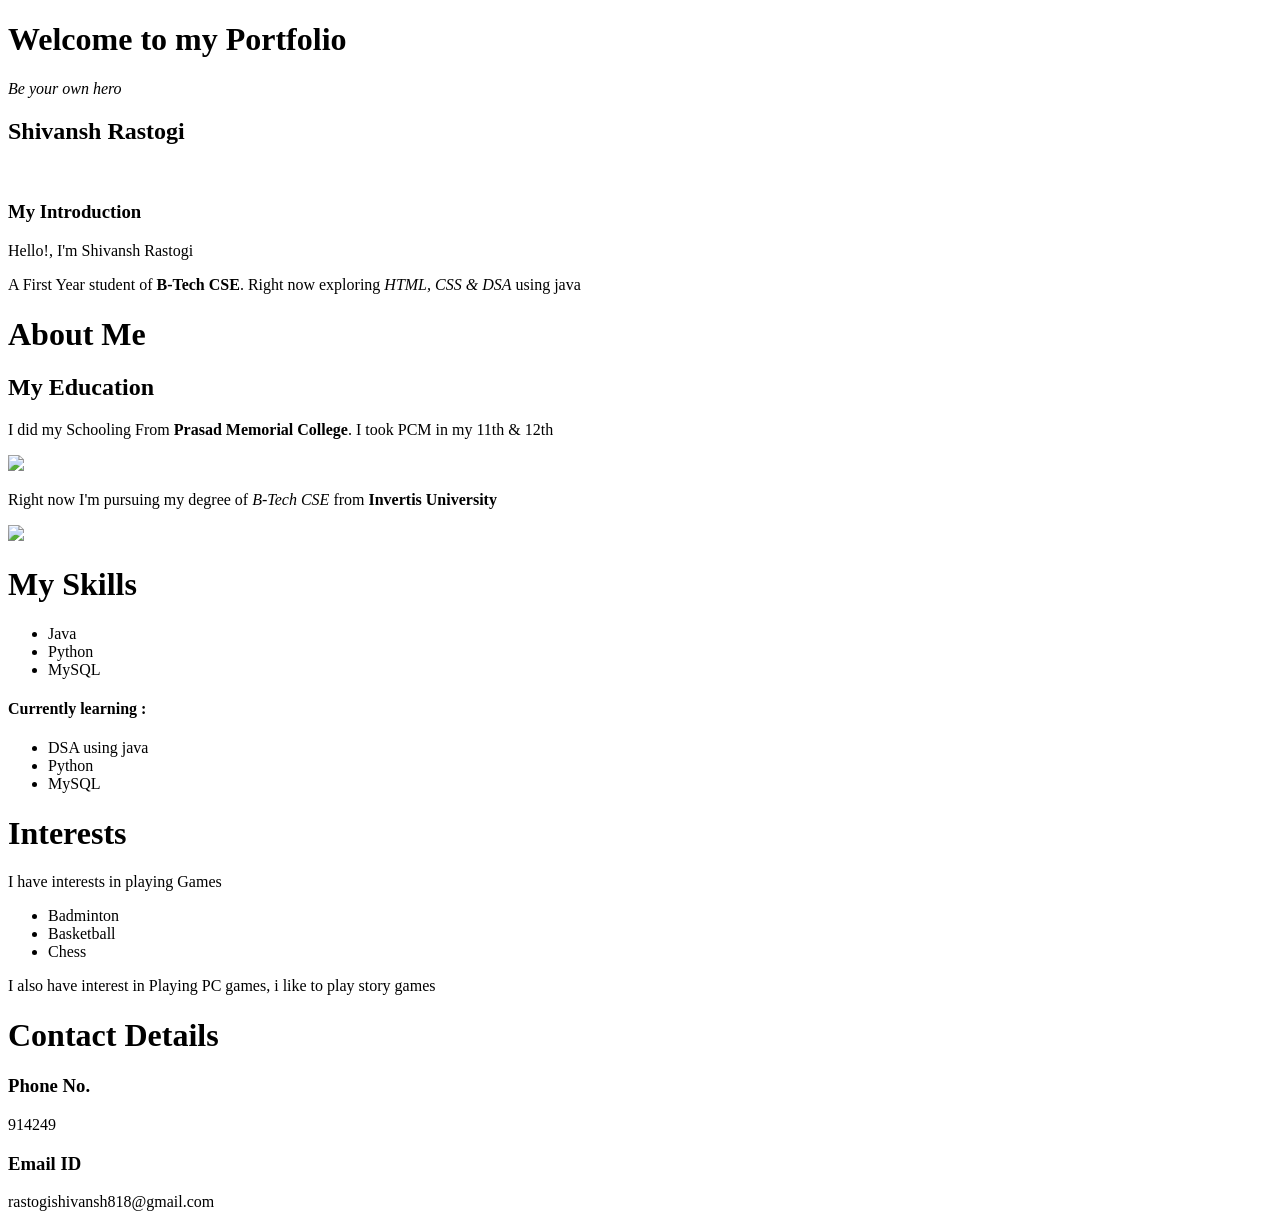
==== Portfolio/Index.html @ 9509a405 "Update Index.html" ====
<!DOCTYPE html>
<html lang="en">
    <head>
        <meta charset="UTF-8">
        <meta name="viewport" content="width=device-width, initial-scale=1.0">
        <title>Portfolio</title>
        <link rel="Stylesheet" href="./Style.css">
    </head>
    <body>
        <h1>Welcome to my Portfolio</h1>
        <p><em>Be your own hero</em></p>
        <h2>Shivansh Rastogi</h2>
            <br>
        <h3>My Introduction</h3>
        <p>Hello!, I'm Shivansh Rastogi</p>
        <p>A First Year student of <strong>B-Tech CSE</strong>. Right now exploring <em>HTML, CSS & DSA</em> using java </p>

        <h1>About Me</h1>
        <div>
            <h2>My Education</h2>
            <p>I did my Schooling From <strong>Prasad Memorial College</strong>. I took PCM in my 11th & 12th</p>
            <img src="./GPM.jpg">
            <p>Right now I'm pursuing my degree of <em> B-Tech CSE </em> from <strong>Invertis University</strong></p>
            <img src="./college.jpg">
        </div>
        <div>
            <h1>My Skills</h1>
            <ul>
                <li>Java</li>
                <li>Python</li>
                <li>MySQL</li>
            </ul>
    

            <h4>Currently learning :</h4>
            <ul>
                <li>DSA using java</li>
                <li>Python</li>
                <li>MySQL</li>
            </ul>
        </div>
        <div>
            <h1>Interests</h1>
            <p>I have interests in playing Games</p>
            <ul>
                <li>Badminton</li>
                <li>Basketball</li>
                <li>Chess</li>
            </ul>
            <p>I also have interest in Playing PC games, i like to play story games</p>
        </div>
        <footer>
            <h1>Contact Details</h1>
            <span>
                <h3> Phone No.</h3>
                <span>914249</span>
            </span>
            <span>
                <h3> Email ID</h3>
                <span>rastogishivansh818@gmail.com</span>
            </span>
        </footer>
    </body>
</html>
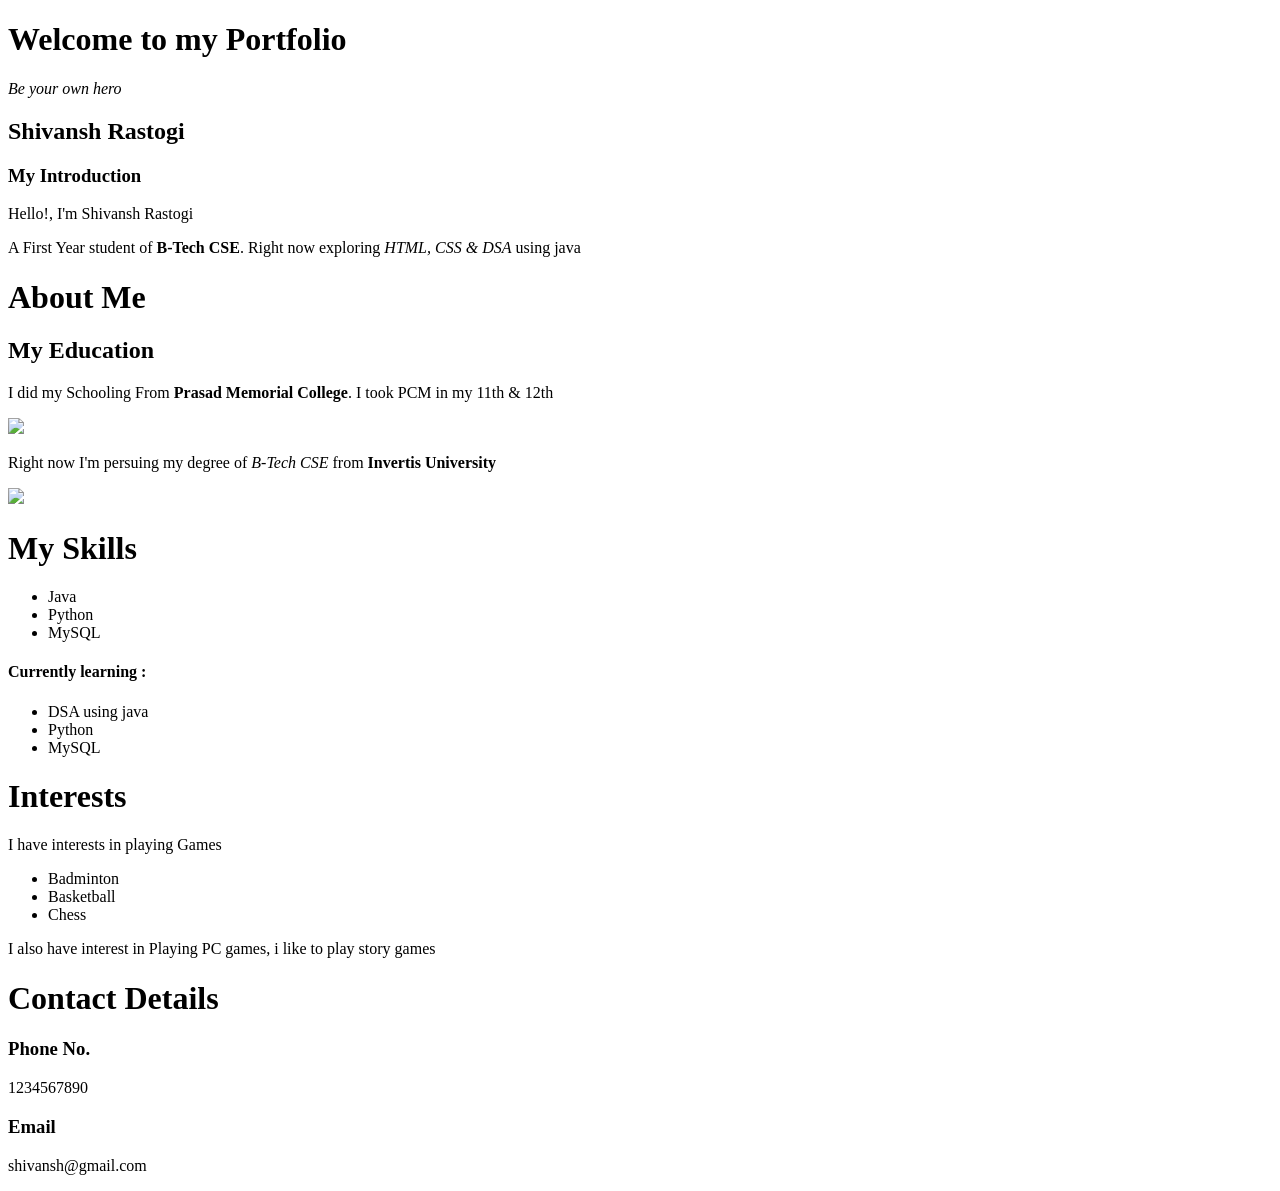
==== commit f90196e5: "1st" ====
--- a/Portfolio/Index.html
+++ b/Portfolio/Index.html
@@ -1,28 +1,35 @@
 <!DOCTYPE html>
 <html lang="en">
+    
     <head>
         <meta charset="UTF-8">
         <meta name="viewport" content="width=device-width, initial-scale=1.0">
         <title>Portfolio</title>
         <link rel="Stylesheet" href="./Style.css">
     </head>
+
     <body>
-        <h1>Welcome to my Portfolio</h1>
-        <p><em>Be your own hero</em></p>
-        <h2>Shivansh Rastogi</h2>
-            <br>
-        <h3>My Introduction</h3>
-        <p>Hello!, I'm Shivansh Rastogi</p>
-        <p>A First Year student of <strong>B-Tech CSE</strong>. Right now exploring <em>HTML, CSS & DSA</em> using java </p>
+        <header>
+            <h1>Welcome to my Portfolio</h1>
+            <p><em>Be your own hero</em></p>
+            <h2>Shivansh Rastogi</h2>
+        </header>
 
-        <h1>About Me</h1>
         <div>
+            <h3>My Introduction</h3>
+            <p>Hello!, I'm Shivansh Rastogi</p>
+            <p>A First Year student of <strong>B-Tech CSE</strong>. Right now exploring <em>HTML, CSS & DSA</em> using java </p>
+        </div>
+        
+        <div>
+            <h1>About Me</h1>
             <h2>My Education</h2>
             <p>I did my Schooling From <strong>Prasad Memorial College</strong>. I took PCM in my 11th & 12th</p>
             <img src="./GPM.jpg">
-            <p>Right now I'm pursuing my degree of <em> B-Tech CSE </em> from <strong>Invertis University</strong></p>
+            <p>Right now I'm persuing my degree of <em> B-Tech CSE </em> from <strong>Invertis University</strong></p>
             <img src="./college.jpg">
         </div>
+
         <div>
             <h1>My Skills</h1>
             <ul>
@@ -39,6 +46,7 @@
                 <li>MySQL</li>
             </ul>
         </div>
+
         <div>
             <h1>Interests</h1>
             <p>I have interests in playing Games</p>
@@ -49,16 +57,14 @@
             </ul>
             <p>I also have interest in Playing PC games, i like to play story games</p>
         </div>
+
         <footer>
             <h1>Contact Details</h1>
-            <span>
-                <h3> Phone No.</h3>
-                <span>914249</span>
-            </span>
-            <span>
-                <h3> Email ID</h3>
-                <span>rastogishivansh818@gmail.com</span>
-            </span>
+            <h3>Phone No.</h3>
+            <p>1234567890</p>
+            <h3>Email</h3>
+            <p>shivansh@gmail.com</p>
         </footer>
+
     </body>
 </html>
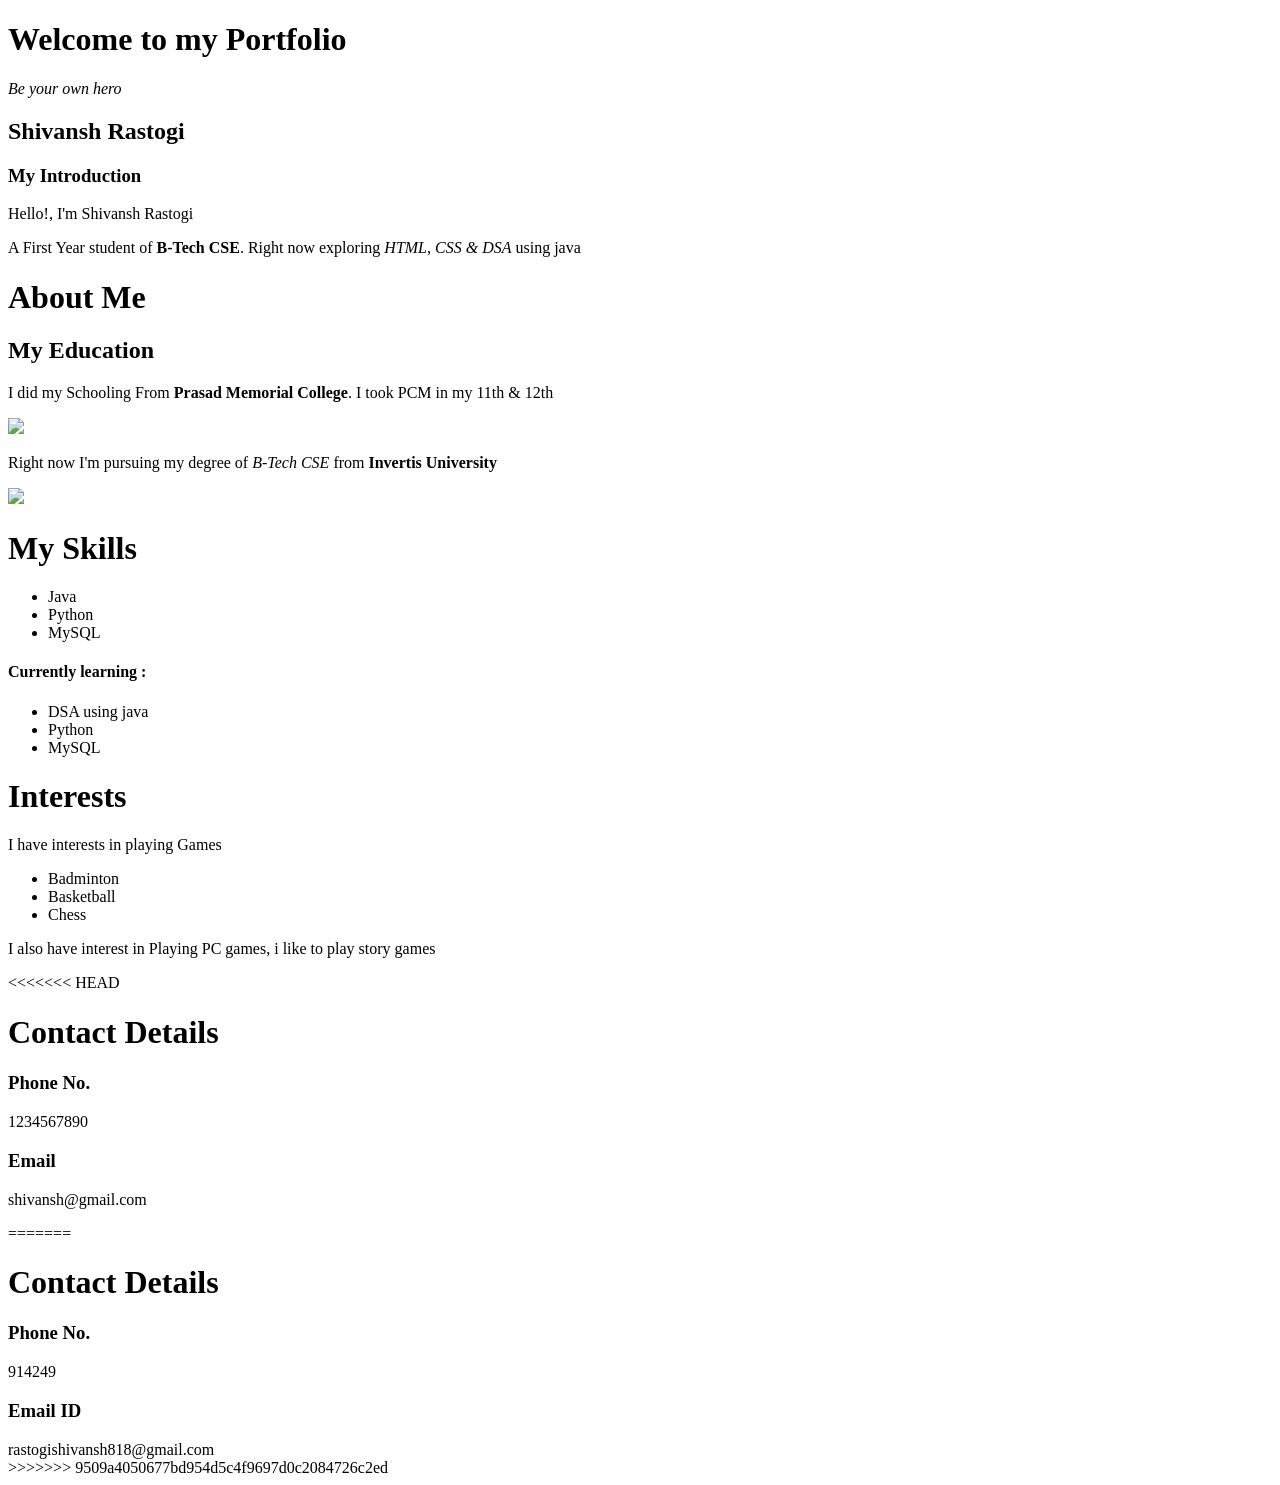
==== commit d5a62c4d: "Merge branch 'main' of https://github.com/ShivanshRastogii/First-semester" ====
--- a/Portfolio/Index.html
+++ b/Portfolio/Index.html
@@ -26,7 +26,7 @@
             <h2>My Education</h2>
             <p>I did my Schooling From <strong>Prasad Memorial College</strong>. I took PCM in my 11th & 12th</p>
             <img src="./GPM.jpg">
-            <p>Right now I'm persuing my degree of <em> B-Tech CSE </em> from <strong>Invertis University</strong></p>
+            <p>Right now I'm pursuing my degree of <em> B-Tech CSE </em> from <strong>Invertis University</strong></p>
             <img src="./college.jpg">
         </div>
 
@@ -57,6 +57,7 @@
             </ul>
             <p>I also have interest in Playing PC games, i like to play story games</p>
         </div>
+<<<<<<< HEAD
 
         <footer>
             <h1>Contact Details</h1>
@@ -66,5 +67,18 @@
             <p>shivansh@gmail.com</p>
         </footer>
 
+=======
+        <footer>
+            <h1>Contact Details</h1>
+            <span>
+                <h3> Phone No.</h3>
+                <span>914249</span>
+            </span>
+            <span>
+                <h3> Email ID</h3>
+                <span>rastogishivansh818@gmail.com</span>
+            </span>
+        </footer>
+>>>>>>> 9509a4050677bd954d5c4f9697d0c2084726c2ed
     </body>
 </html>
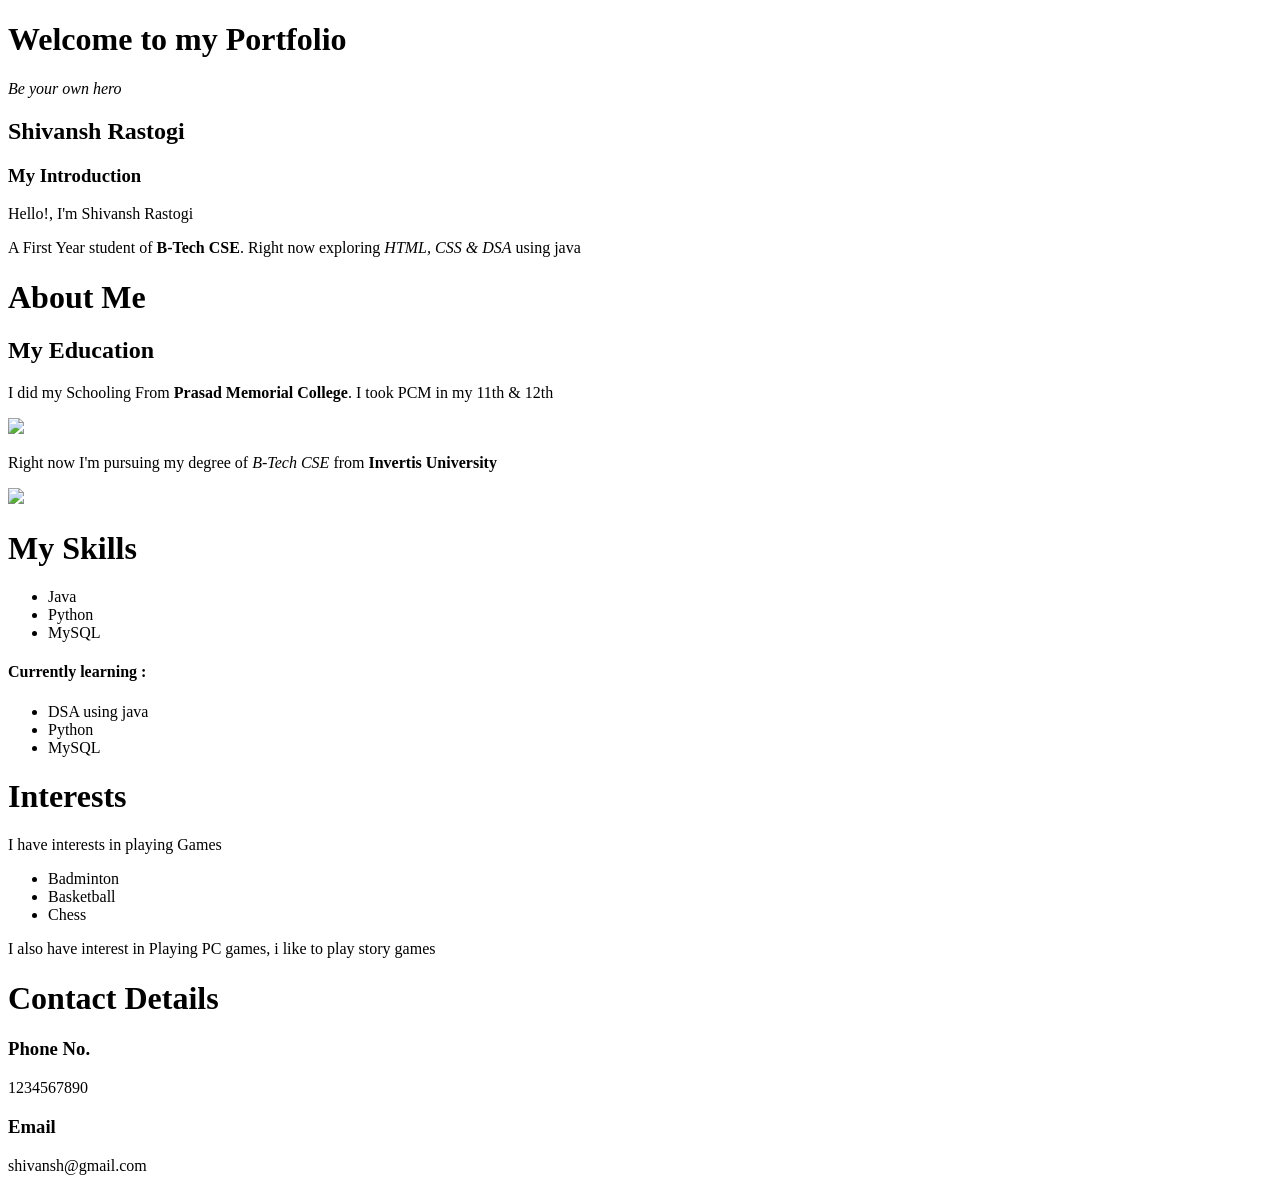
==== commit b9ec64a2: "Update Index.html" ====
--- a/Portfolio/Index.html
+++ b/Portfolio/Index.html
@@ -57,7 +57,6 @@
             </ul>
             <p>I also have interest in Playing PC games, i like to play story games</p>
         </div>
-<<<<<<< HEAD
 
         <footer>
             <h1>Contact Details</h1>
@@ -67,18 +66,5 @@
             <p>shivansh@gmail.com</p>
         </footer>
 
-=======
-        <footer>
-            <h1>Contact Details</h1>
-            <span>
-                <h3> Phone No.</h3>
-                <span>914249</span>
-            </span>
-            <span>
-                <h3> Email ID</h3>
-                <span>rastogishivansh818@gmail.com</span>
-            </span>
-        </footer>
->>>>>>> 9509a4050677bd954d5c4f9697d0c2084726c2ed
     </body>
-</html>+</html>
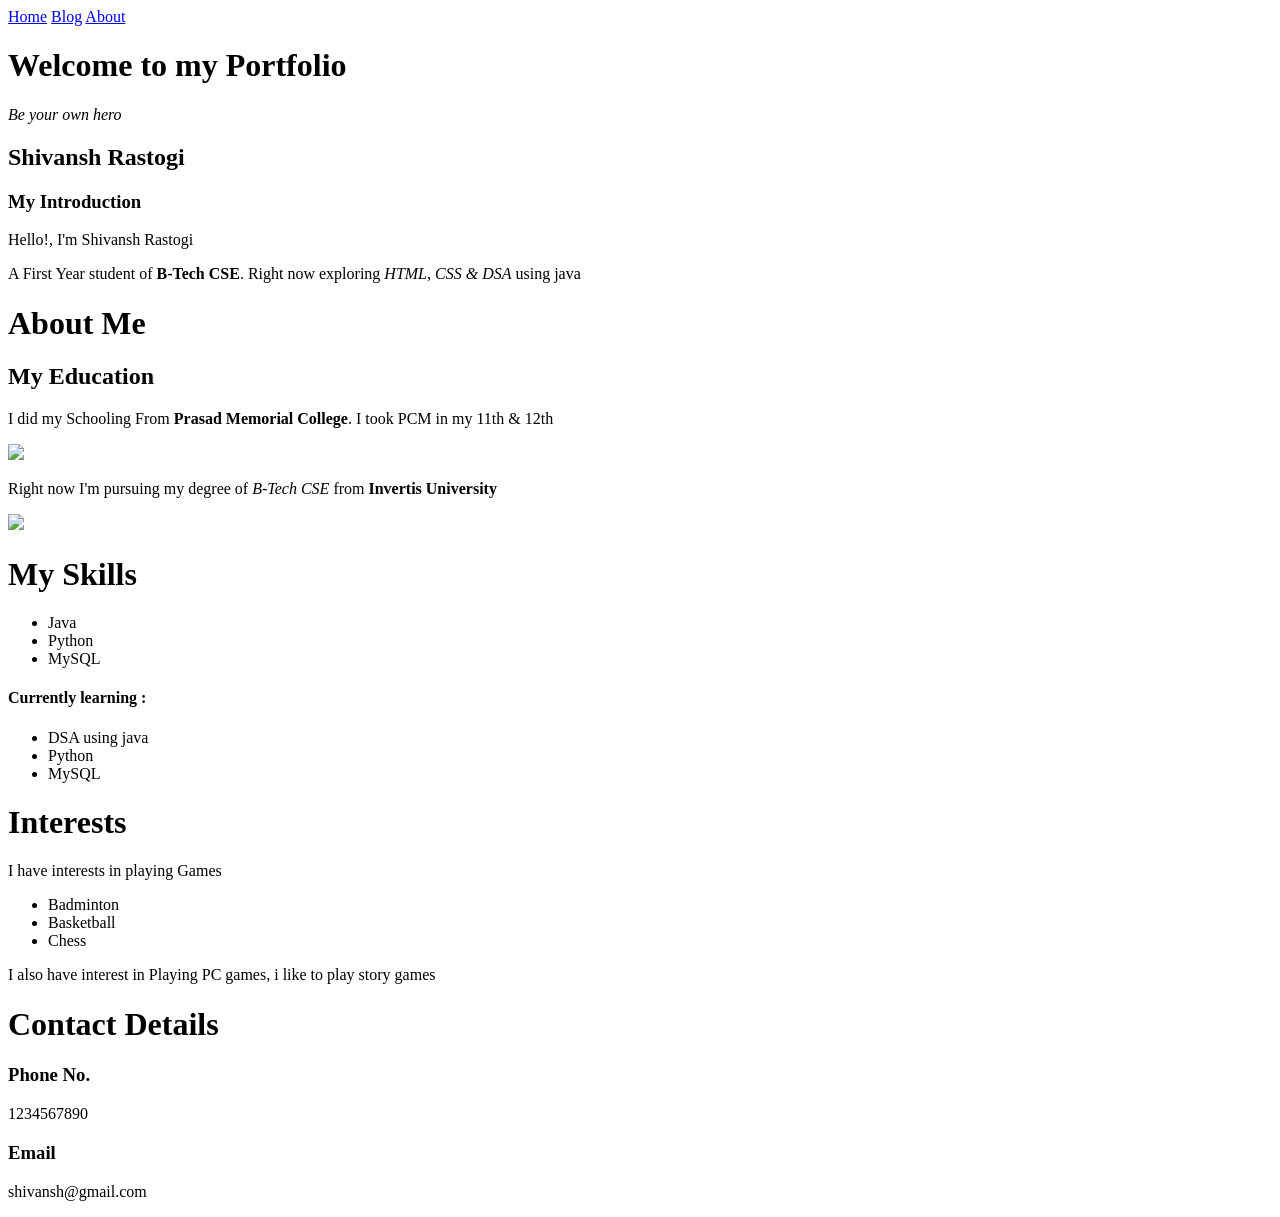
==== commit 3bad6071: "addition" ====
--- a/Portfolio/Index.html
+++ b/Portfolio/Index.html
@@ -9,6 +9,11 @@
     </head>
 
     <body>
+        <nav>
+            <a href="./Index.html">Home</a>
+            <a href="./blog.html">Blog</a>
+            <a href="./about.html" target="_blank">About</a>
+        </nav>
         <header>
             <h1>Welcome to my Portfolio</h1>
             <p><em>Be your own hero</em></p>
@@ -67,4 +72,4 @@
         </footer>
 
     </body>
-</html>
+</html>
